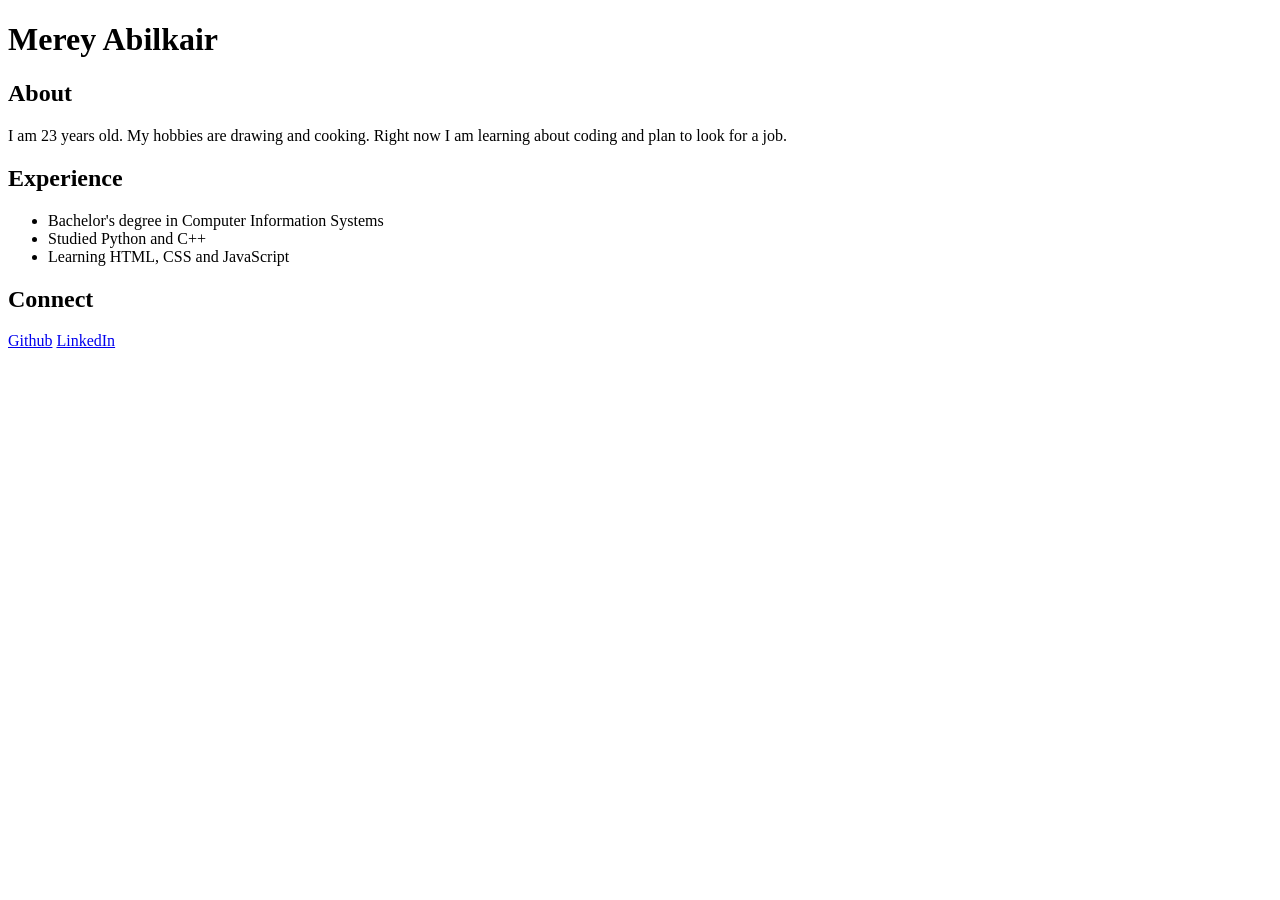
==== index.html @ d25ffcea "boilerplate and content added" ====
<!doctype html>

<html>
  <head>
    <title>Merey Abilkair's Portfolio</title>
    <meta charset="utf-8" />
    <meta name="viewport" content="width=device-width, initial-scale=1.0" />
  </head>

  <body>
    <h1>Merey Abilkair</h1>

    <section id="About">
      <h2>About</h2>
      <p>
        I am 23 years old. My hobbies are drawing and cooking. Right now I am
        learning about coding and plan to look for a job.
      </p>
    </section>

    <section id="Experience">
      <h2>Experience</h2>
      <ul>
        <li>Bachelor's degree in Computer Information Systems</li>
        <li>Studied Python and C++</li>
        <li>Learning HTML, CSS and JavaScript</li>
      </ul>
    </section>

    <section id="Connect">
      <h2>Connect</h2>
      <a href="https://github.com/mereyabilkair27-tech">Github</a>
      <a
        href="https://www.linkedin.com/authwall?trk=bf&trkInfo=AQHGSOwp0Hs3IgAAAZ_KsghIY4L9qGuxpxGC7M_RviZtf-69yfajcdnWY8WOK4WD3WJiUI5l6Et8JV3f1K-hOKsxGGMF9iLnfAfbc4lQtKOWN6TSQtxFWtzg7tahrKuYRUA8bW0=&original_referer=&sessionRedirect=https%3A%2F%2Fwww.linkedin.com%2Fin%2Fmerey-abilkair-599b1834a%3Futm_source%3Dshare_via%26utm_content%3Dprofile%26utm_medium%3Dmember_ios"
        >LinkedIn</a
      >
    </section>
  </body>
</html>
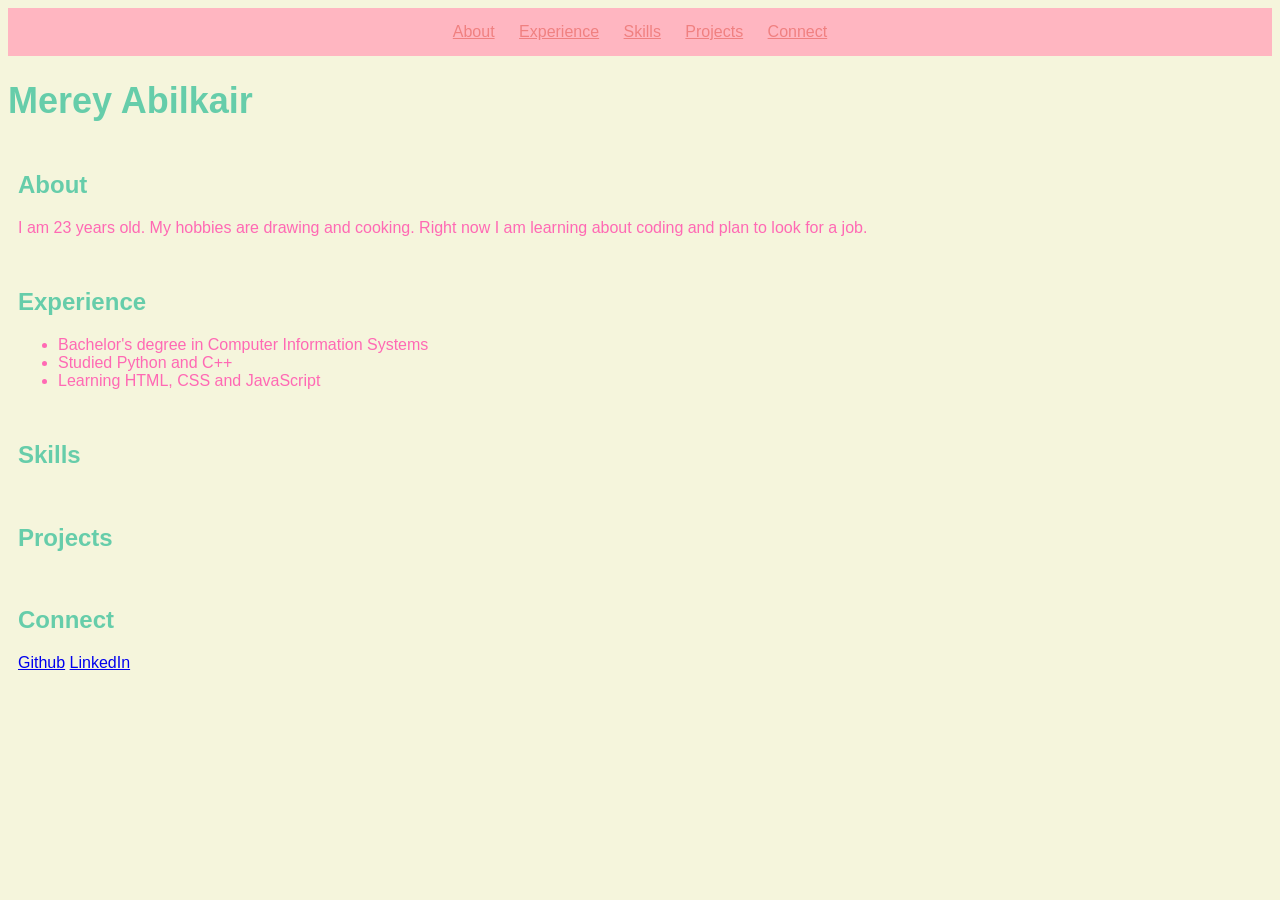
==== commit c525bf29: "add styling and navigation" ====
--- a/index.html
+++ b/index.html
@@ -2,12 +2,20 @@
 
 <html>
   <head>
+    <link rel="stylesheet" href="css/index.css" />
     <title>Merey Abilkair's Portfolio</title>
     <meta charset="utf-8" />
     <meta name="viewport" content="width=device-width, initial-scale=1.0" />
   </head>
 
   <body>
+    <nav>
+      <a href="#About">About</a>
+      <a href="#Experience">Experience</a>
+      <a href="Skills">Skills</a>
+      <a href="Projects">Projects</a>
+      <a href="#Connect">Connect</a>
+    </nav>
     <h1>Merey Abilkair</h1>
 
     <section id="About">
@@ -27,6 +35,14 @@
       </ul>
     </section>
 
+    <section id="Skills">
+      <h2>Skills</h2>
+    </section>
+
+    <section id="Projects">
+      <h2>Projects</h2>
+    </section>
+
     <section id="Connect">
       <h2>Connect</h2>
       <a href="https://github.com/mereyabilkair27-tech">Github</a>
--- a/css/index.css
+++ b/css/index.css
@@ -0,0 +1,54 @@
+body {
+  background-color: beige;
+  color: hotpink;
+  font-family: Arial, sans-serif;
+}
+
+nav {
+  background-color: lightpink;
+  padding: 15px;
+  text-align: center;
+}
+
+nav a {
+  color: lightcoral;
+  margin: 0 10px;
+}
+
+section {
+  margin: 5px;
+  padding: 5px;
+}
+
+h1 {
+  font-size: 36px;
+  font-weight: bold;
+  color: mediumaquamarine;
+}
+
+h2 {
+  font-size: 24px;
+  font-weight: bold;
+  color: mediumaquamarine;
+}
+
+#experience ul {
+  list-style: none;
+}
+
+#experience li {
+  background-color: lightpink;
+  padding: 10px;
+  margin: 10px;
+  display: flex;
+}
+
+#connect ul {
+  display: flex;
+  justify-content: center;
+  gap: 20px;
+}
+
+#connect a {
+  color: lightcoral;
+}
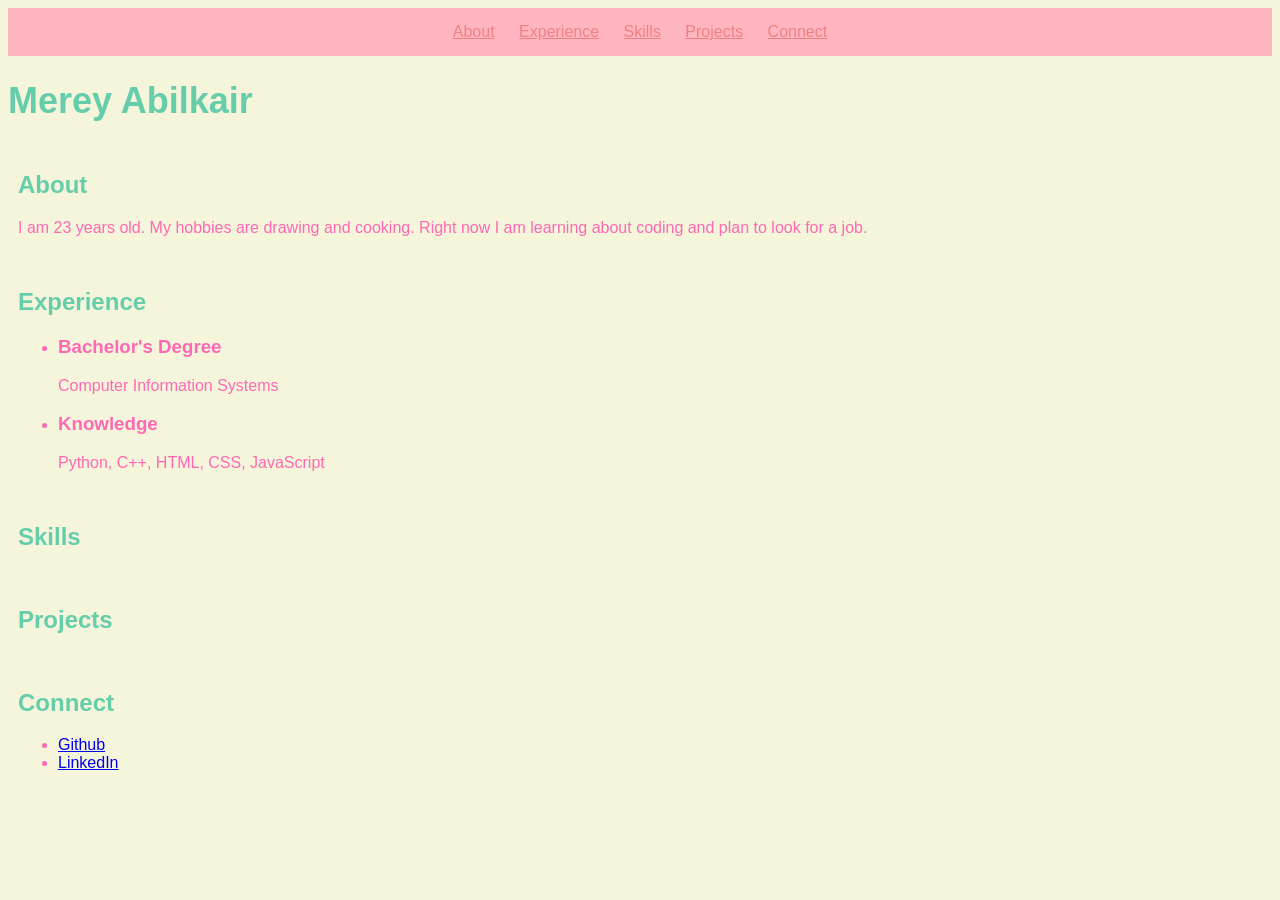
==== commit e4bbacb3: "resubmit fixed assignment" ====
--- a/index.html
+++ b/index.html
@@ -12,8 +12,8 @@
     <nav>
       <a href="#About">About</a>
       <a href="#Experience">Experience</a>
-      <a href="Skills">Skills</a>
-      <a href="Projects">Projects</a>
+      <a href="#Skills">Skills</a>
+      <a href="#Projects">Projects</a>
       <a href="#Connect">Connect</a>
     </nav>
     <h1>Merey Abilkair</h1>
@@ -29,9 +29,18 @@
     <section id="Experience">
       <h2>Experience</h2>
       <ul>
-        <li>Bachelor's degree in Computer Information Systems</li>
-        <li>Studied Python and C++</li>
-        <li>Learning HTML, CSS and JavaScript</li>
+        <li>
+          <div>
+            <h3>Bachelor's Degree</h3>
+            <p>Computer Information Systems</p>
+          </div>
+        </li>
+        <li>
+          <div>
+            <h3>Knowledge</h3>
+            <p>Python, C++, HTML, CSS, JavaScript</p>
+          </div>
+        </li>
       </ul>
     </section>
 
@@ -41,15 +50,22 @@
 
     <section id="Projects">
       <h2>Projects</h2>
+      <ul></ul>
     </section>
 
     <section id="Connect">
       <h2>Connect</h2>
-      <a href="https://github.com/mereyabilkair27-tech">Github</a>
-      <a
-        href="https://www.linkedin.com/authwall?trk=bf&trkInfo=AQHGSOwp0Hs3IgAAAZ_KsghIY4L9qGuxpxGC7M_RviZtf-69yfajcdnWY8WOK4WD3WJiUI5l6Et8JV3f1K-hOKsxGGMF9iLnfAfbc4lQtKOWN6TSQtxFWtzg7tahrKuYRUA8bW0=&original_referer=&sessionRedirect=https%3A%2F%2Fwww.linkedin.com%2Fin%2Fmerey-abilkair-599b1834a%3Futm_source%3Dshare_via%26utm_content%3Dprofile%26utm_medium%3Dmember_ios"
-        >LinkedIn</a
-      >
+      <ul>
+        <li>
+          <a href="https://github.com/mereyabilkair27-tech">Github</a>
+        </li>
+        <li>
+          <a
+            href="https://www.linkedin.com/authwall?trk=bf&trkInfo=AQHGSOwp0Hs3IgAAAZ_KsghIY4L9qGuxpxGC7M_RviZtf-69yfajcdnWY8WOK4WD3WJiUI5l6Et8JV3f1K-hOKsxGGMF9iLnfAfbc4lQtKOWN6TSQtxFWtzg7tahrKuYRUA8bW0=&original_referer=&sessionRedirect=https%3A%2F%2Fwww.linkedin.com%2Fin%2Fmerey-abilkair-599b1834a%3Futm_source%3Dshare_via%26utm_content%3Dprofile%26utm_medium%3Dmember_ios"
+            >LinkedIn</a
+          >
+        </li>
+      </ul>
     </section>
   </body>
 </html>
--- a/css/index.css
+++ b/css/index.css
@@ -41,12 +41,16 @@
   padding: 10px;
   margin: 10px;
   display: flex;
+  flex-wrap: wrap;
+  justify-content: space-between;
 }
 
 #connect ul {
   display: flex;
   justify-content: center;
   gap: 20px;
+  list-style: none;
+  padding: 0;
 }
 
 #connect a {
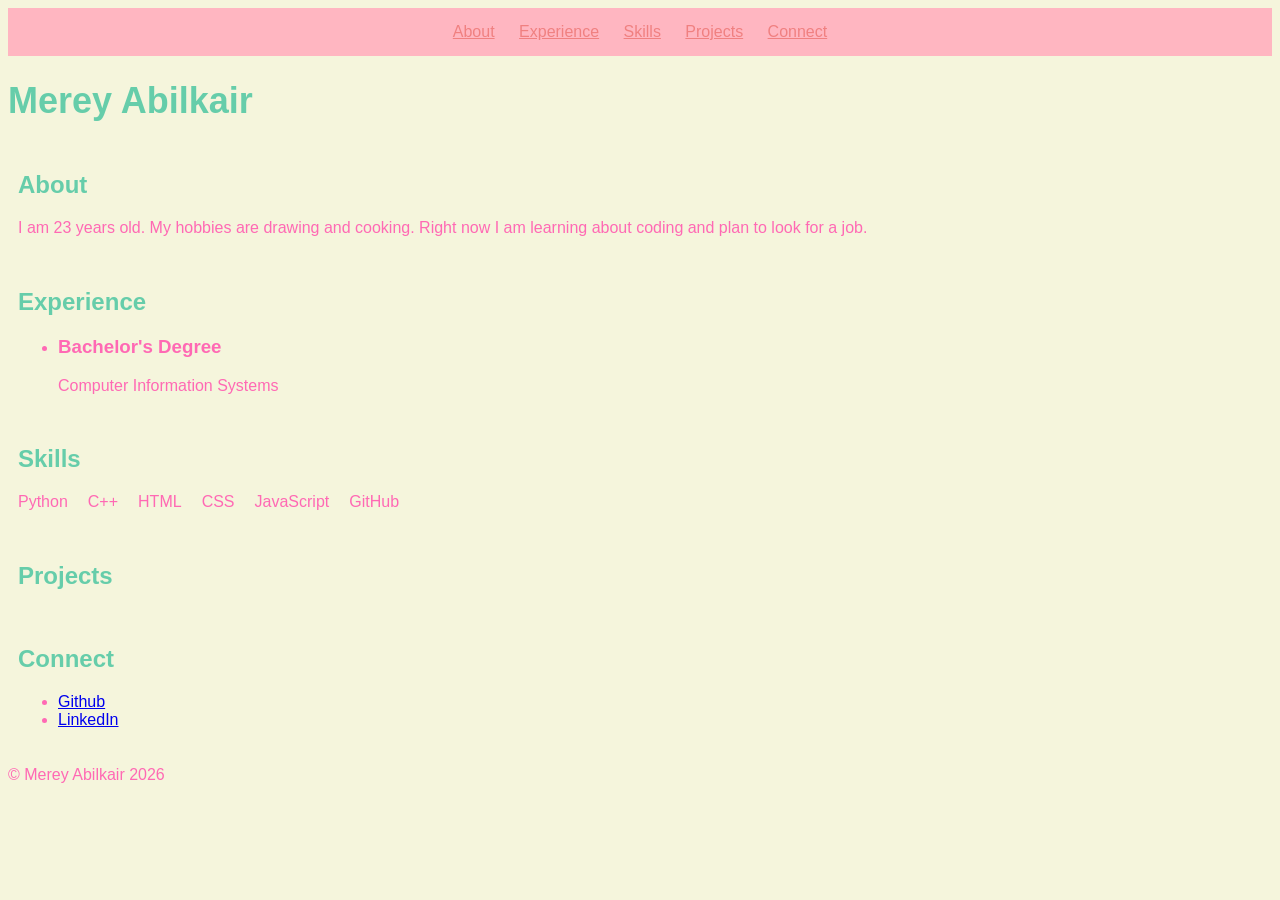
==== commit 6a171c6e: "js added, created footer and skills" ====
--- a/index.html
+++ b/index.html
@@ -35,17 +35,12 @@
             <p>Computer Information Systems</p>
           </div>
         </li>
-        <li>
-          <div>
-            <h3>Knowledge</h3>
-            <p>Python, C++, HTML, CSS, JavaScript</p>
-          </div>
-        </li>
       </ul>
     </section>
 
     <section id="Skills">
       <h2>Skills</h2>
+      <ul></ul>
     </section>
 
     <section id="Projects">
@@ -67,5 +62,6 @@
         </li>
       </ul>
     </section>
+    <script src="js/index.js"></script>
   </body>
 </html>
--- a/css/index.css
+++ b/css/index.css
@@ -56,3 +56,11 @@
 #connect a {
   color: lightcoral;
 }
+
+#Skills ul {
+  display: flex;
+  gap: 20px;
+  list-style: none;
+  padding: 0;
+  flex-wrap: wrap;
+}
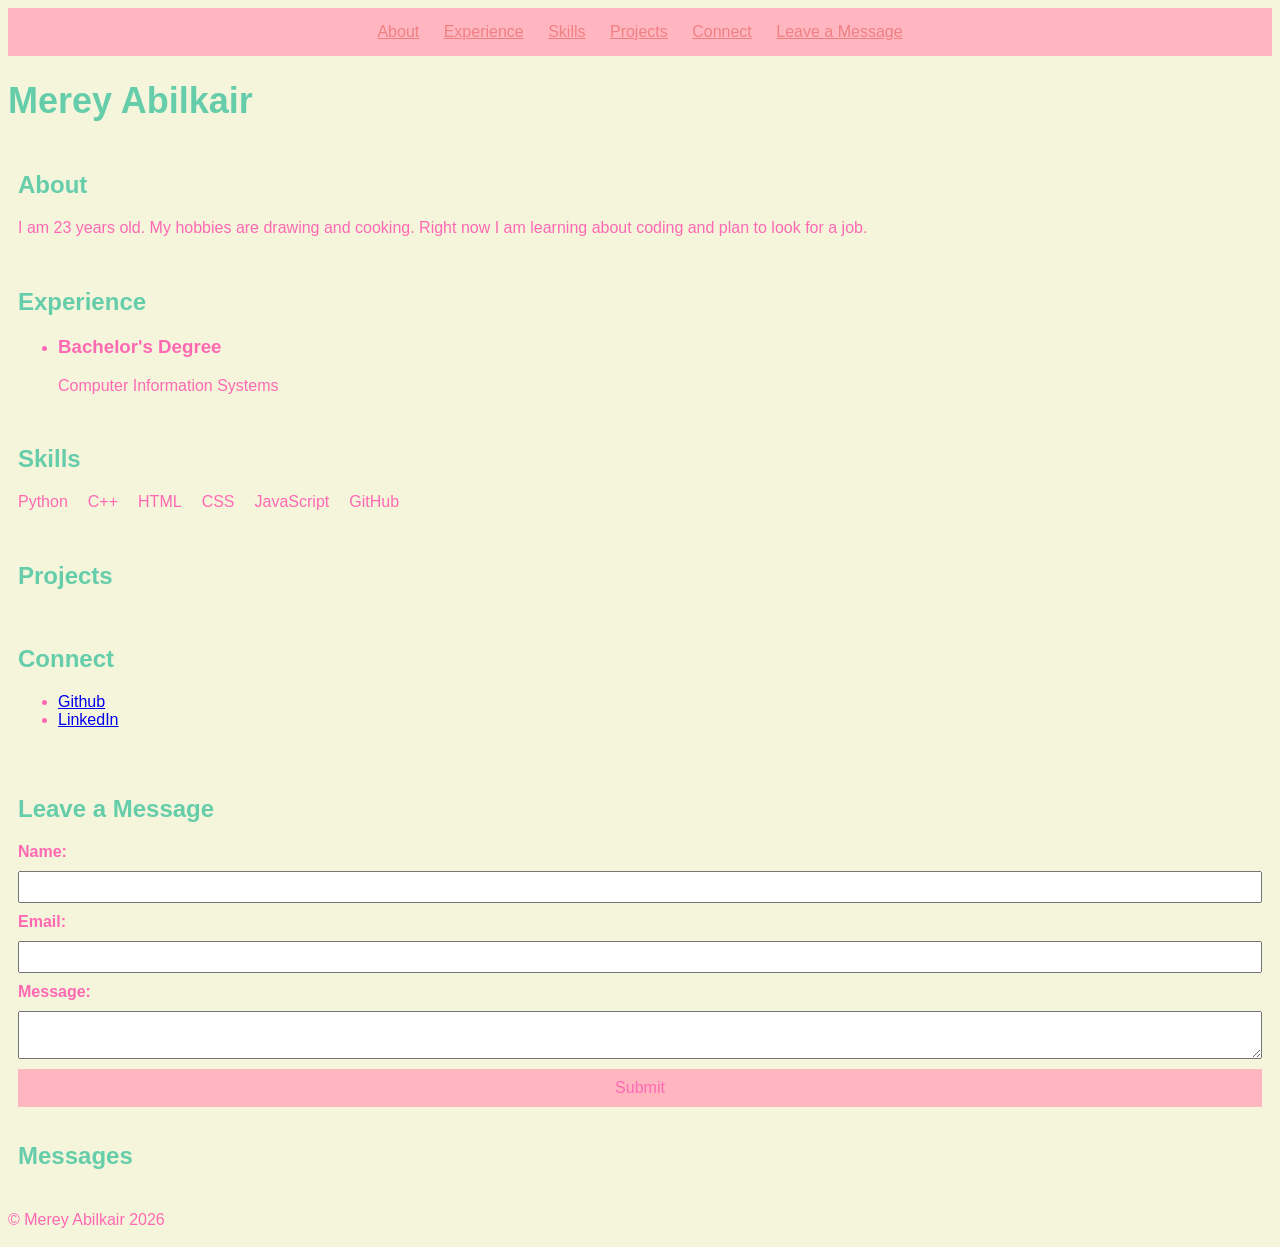
==== commit bb10cf5a: "form and functionality added" ====
--- a/index.html
+++ b/index.html
@@ -15,6 +15,7 @@
       <a href="#Skills">Skills</a>
       <a href="#Projects">Projects</a>
       <a href="#Connect">Connect</a>
+      <a href="#leave-message">Leave a Message</a>
     </nav>
     <h1>Merey Abilkair</h1>
 
@@ -62,6 +63,28 @@
         </li>
       </ul>
     </section>
+
+    <section id="leave-message">
+      <h2>Leave a Message</h2>
+      <form name="leave_message">
+        <label for="usersName">Name:</label>
+        <input type="text" id="usersName" name="usersName" required />
+
+        <label for="usersEmail">Email:</label>
+        <input type="email" id="usersEmail" name="usersEmail" required />
+
+        <label for="usersMessage">Message:</label>
+        <textarea id="usersMessage" name="usersMessage" required></textarea>
+
+        <button type="submit">Submit</button>
+      </form>
+    </section>
+
+    <section id="messages">
+      <h2>Messages</h2>
+      <ul></ul>
+    </section>
+
     <script src="js/index.js"></script>
   </body>
 </html>
--- a/css/index.css
+++ b/css/index.css
@@ -64,3 +64,55 @@
   padding: 0;
   flex-wrap: wrap;
 }
+
+#leave-message {
+  margin-top: 20px;
+}
+
+#leave-message form {
+  display: flex;
+  flex-direction: column;
+  gap: 10px;
+}
+
+#leave-message label {
+  font-weight: bold;
+}
+
+#leave-message input,
+#leave-message textarea {
+  padding: 5px;
+  width: 100%;
+  box-sizing: border-box;
+  font-size: 16px;
+}
+
+#leave-message button {
+  background-color: lightpink;
+  color: hotpink;
+  border: none;
+  padding: 10px;
+  cursor: pointer;
+  font-size: 16px;
+}
+
+#messages li {
+  margin-bottom: 10px;
+}
+
+#messages span {
+  margin-left: 10px;
+}
+
+@media (max-width: 600px) {
+  #leave-message input,
+  #leave-message textarea {
+    font-size: 14px;
+    padding: 8px;
+  }
+
+  #leave-message button {
+    font-size: 14px;
+    padding: 8px;
+  }
+}
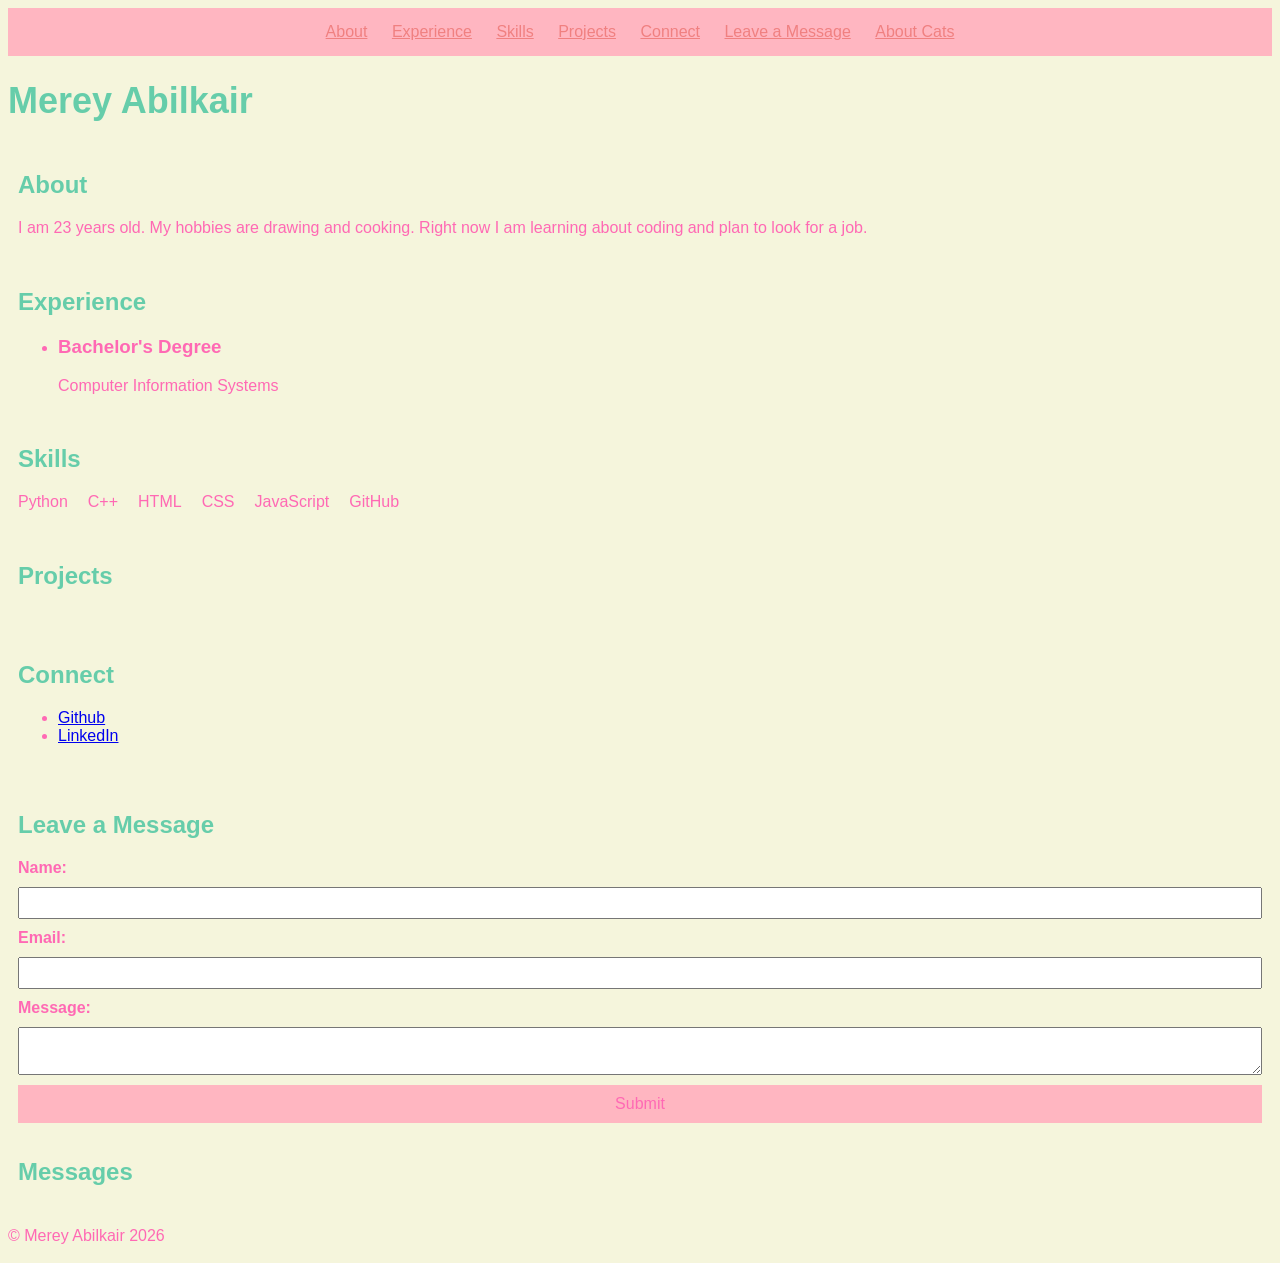
==== commit ef5f2e5c: "added open api page" ====
--- a/index.html
+++ b/index.html
@@ -16,7 +16,9 @@
       <a href="#Projects">Projects</a>
       <a href="#Connect">Connect</a>
       <a href="#leave-message">Leave a Message</a>
+      <a href="api/index.html">About Cats</a>
     </nav>
+
     <h1>Merey Abilkair</h1>
 
     <section id="About">
--- a/css/index.css
+++ b/css/index.css
@@ -116,3 +116,16 @@
     padding: 8px;
   }
 }
+
+#Projects ul {
+  display: flex;
+  gap: 20px;
+  list-style: none;
+  padding: 0;
+  flex-wrap: wrap;
+}
+
+#Projects li {
+  padding: 10px;
+  border: 1px solid lightpink;
+}
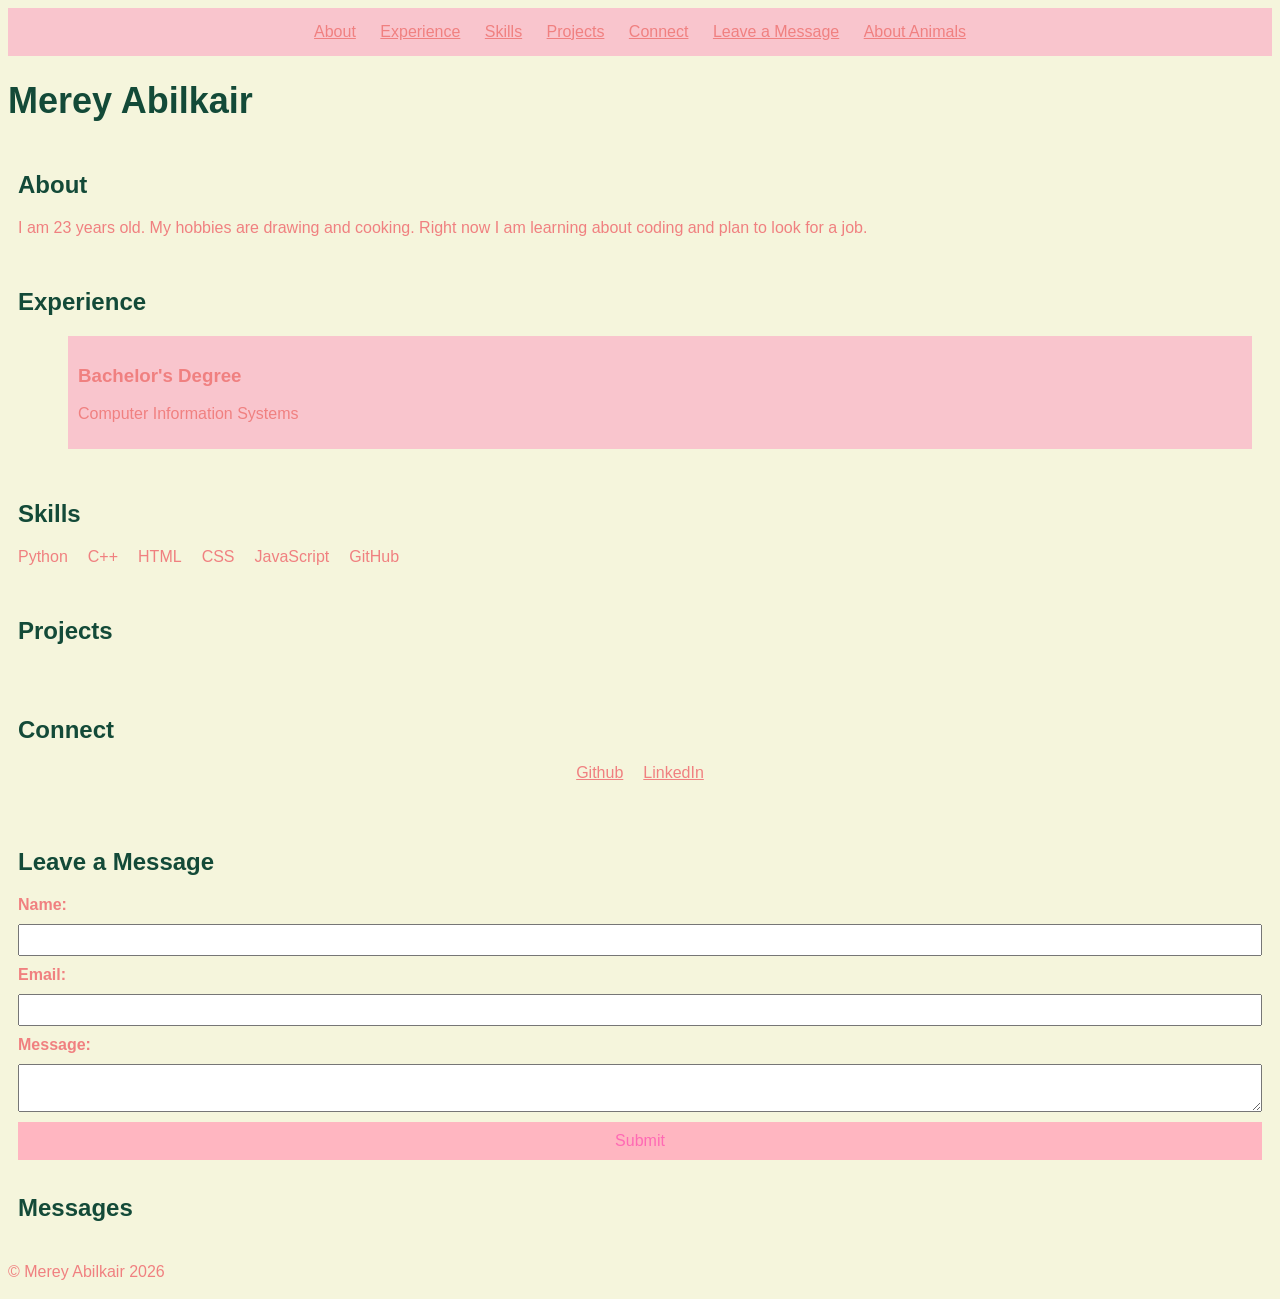
==== commit 5af5e9b4: "final project" ====
--- a/index.html
+++ b/index.html
@@ -16,7 +16,7 @@
       <a href="#Projects">Projects</a>
       <a href="#Connect">Connect</a>
       <a href="#leave-message">Leave a Message</a>
-      <a href="api/index.html">About Cats</a>
+      <a href="api/index.html">About Animals</a>
     </nav>
 
     <h1>Merey Abilkair</h1>
--- a/css/index.css
+++ b/css/index.css
@@ -1,11 +1,11 @@
 body {
   background-color: beige;
-  color: hotpink;
+  color: lightcoral;
   font-family: Arial, sans-serif;
 }
 
 nav {
-  background-color: lightpink;
+  background-color: rgb(249, 197, 205);
   padding: 15px;
   text-align: center;
 }
@@ -23,21 +23,21 @@
 h1 {
   font-size: 36px;
   font-weight: bold;
-  color: mediumaquamarine;
+  color: rgb(19, 74, 56);
 }
 
 h2 {
   font-size: 24px;
   font-weight: bold;
-  color: mediumaquamarine;
+  color: rgb(19, 74, 56);
 }
 
-#experience ul {
+#Experience ul {
   list-style: none;
 }
 
-#experience li {
-  background-color: lightpink;
+#Experience li {
+  background-color: rgb(249, 197, 205);
   padding: 10px;
   margin: 10px;
   display: flex;
@@ -45,7 +45,7 @@
   justify-content: space-between;
 }
 
-#connect ul {
+#Connect ul {
   display: flex;
   justify-content: center;
   gap: 20px;
@@ -53,7 +53,7 @@
   padding: 0;
 }
 
-#connect a {
+#Connect a {
   color: lightcoral;
 }
 
